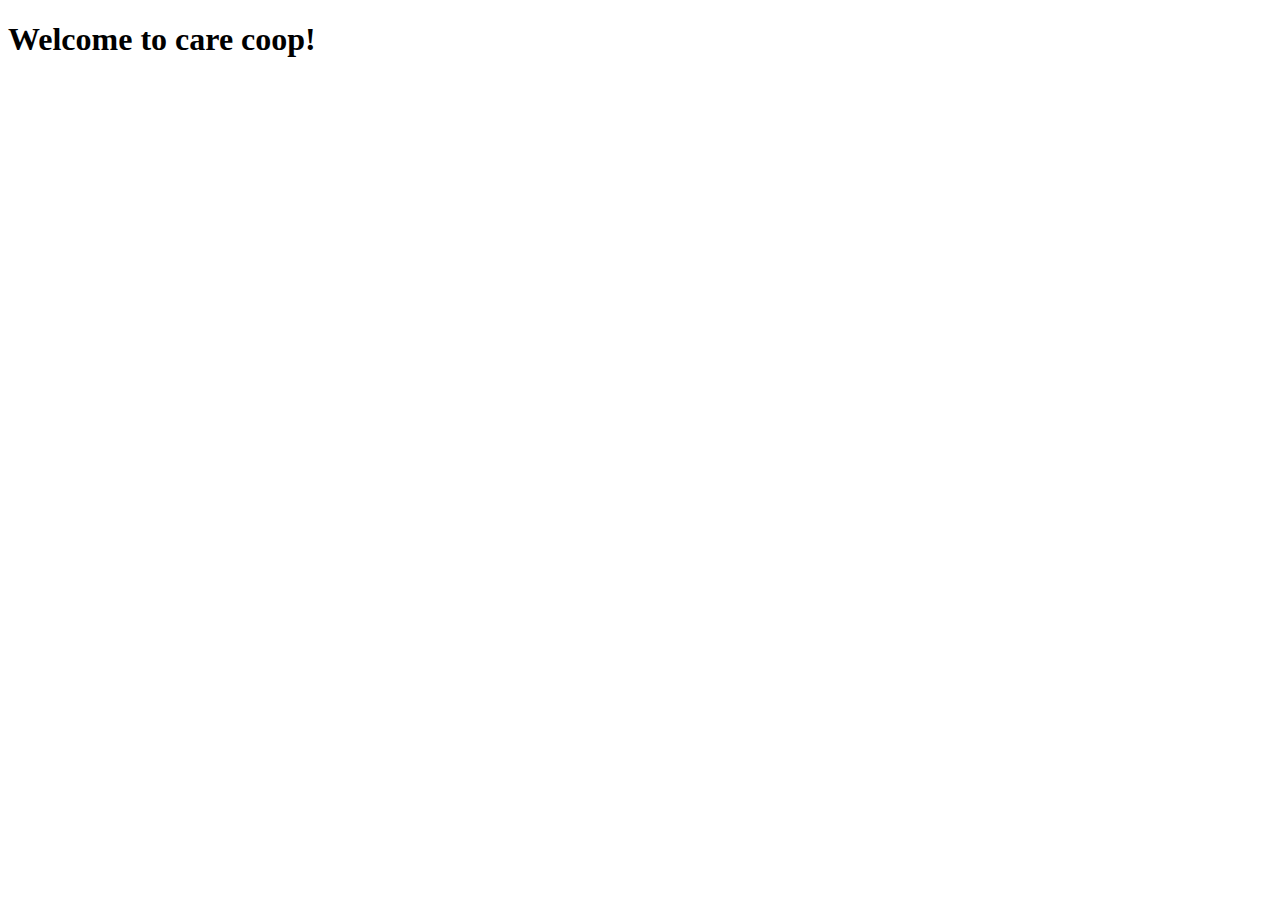
==== src/main/resources/templates/index.html @ fa884b1d "first commit" ====
<!DOCTYPE html>
<html xmlns:th="http://www.thymeleaf.org">
<head>
	<title>Spring Boot CRUD</title>
	<link th:href="@{/css/style.css}" rel="stylesheet" type="text/css" />
	
	<meta http-equiv="Content-Type" content="text/html; charset=UTF-8" />
</head>
<body>
	
	<h1>Welcome to care coop!</h1>
	
	
	<!-- import of javascript files -->
	<script type="text/javascript" th:src="@{/js/jquery-2.2.4.min.js}"></script>
	<script type="text/javascript" th:src="@{/js/app/app.js}"></script>
	<!-- end -->
	
</body>
</html>
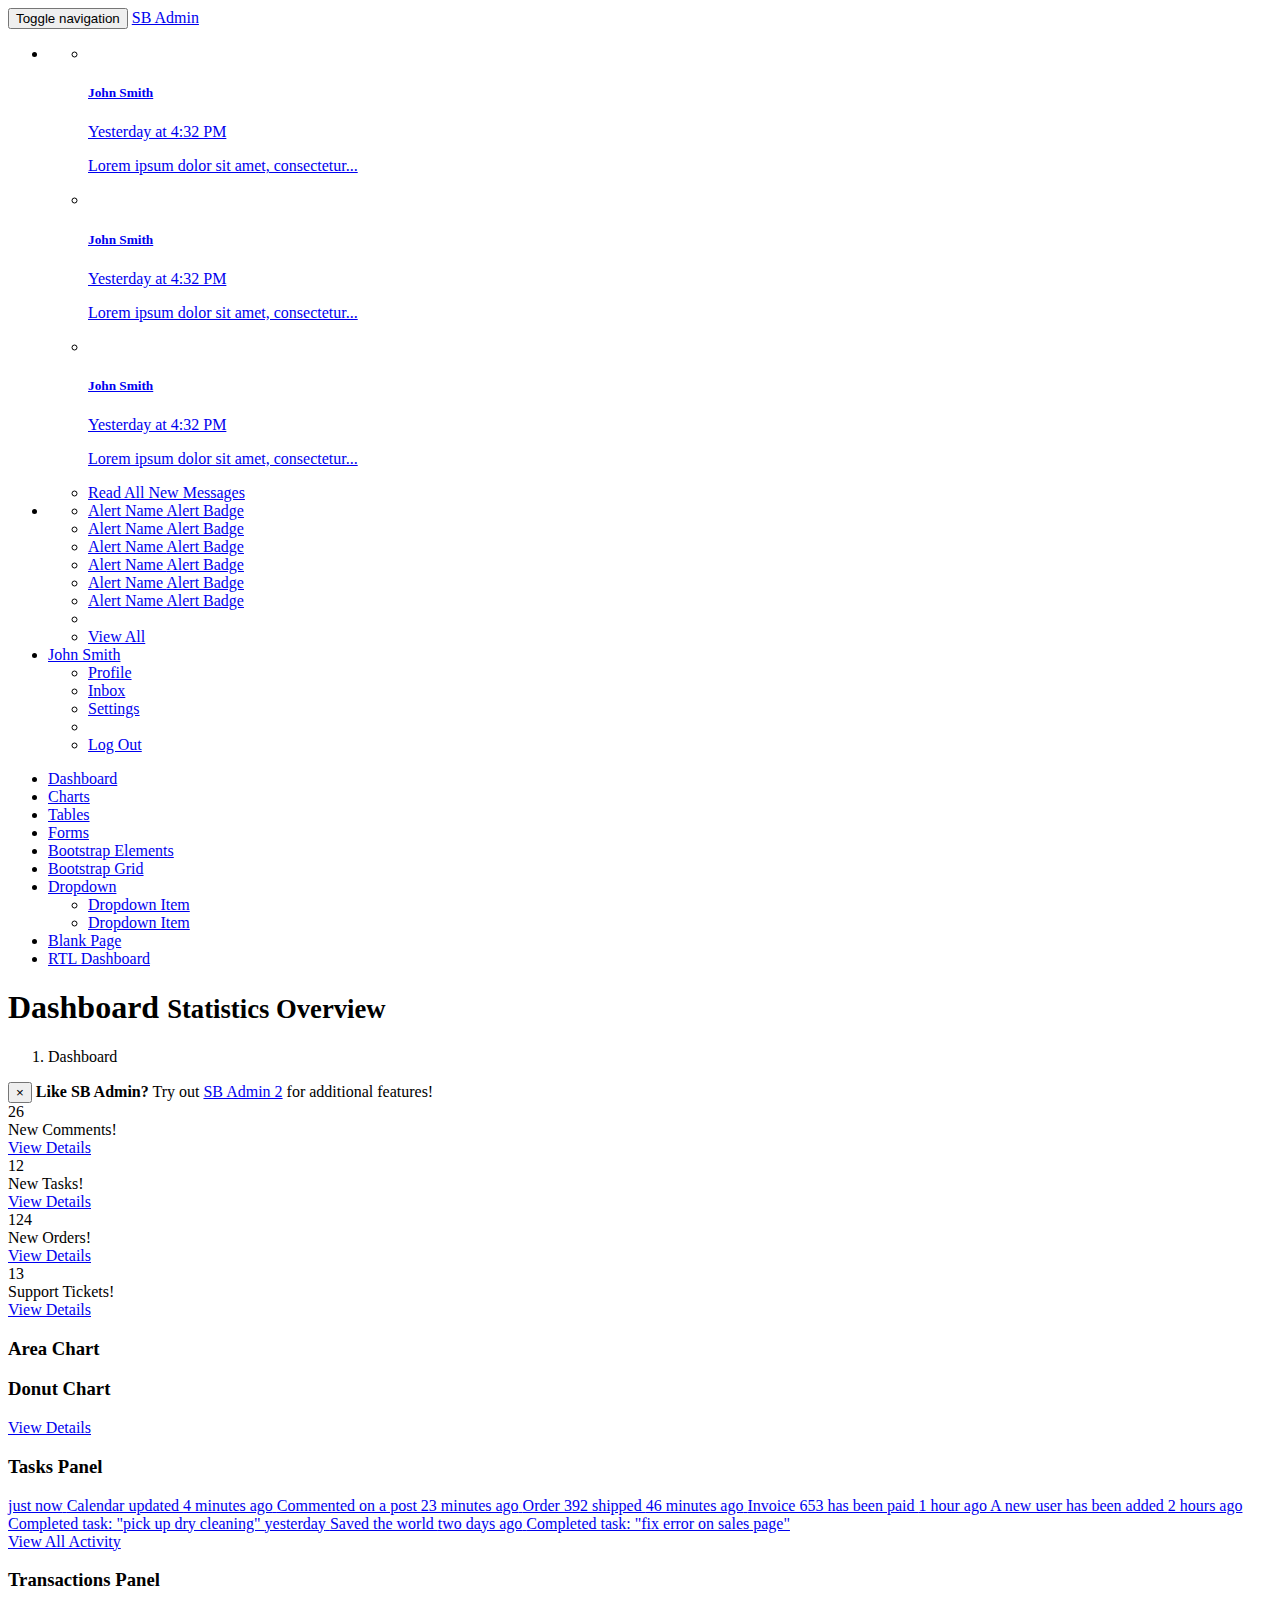
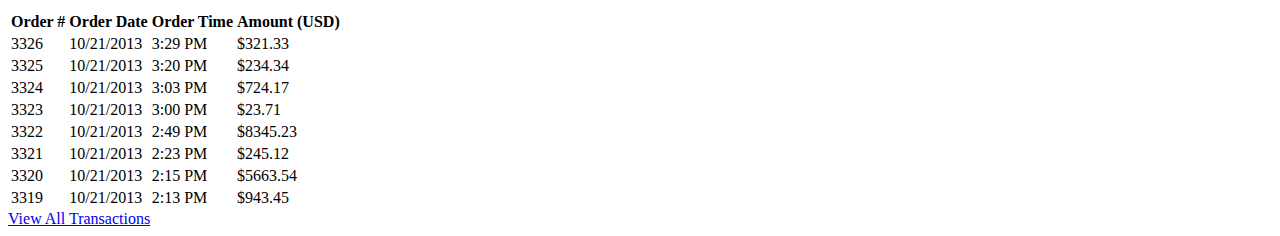
==== commit 008effd9: "added scripts" ====
--- a/src/main/resources/templates/index.html
+++ b/src/main/resources/templates/index.html
@@ -1,21 +1,489 @@
 <!DOCTYPE html>
 <html xmlns:th="http://www.thymeleaf.org">
+
 <head>
-	<title>Spring Boot CRUD</title>
-	<link th:href="@{/css/style.css}" rel="stylesheet" type="text/css" />
-	
-	<meta http-equiv="Content-Type" content="text/html; charset=UTF-8" />
+
+    <meta charset="utf-8"/>
+    <meta http-equiv="X-UA-Compatible" content="IE=edge"/>
+    <meta name="viewport" content="width=device-width, initial-scale=1"/>
+    <meta name="description" content=""/>
+    <meta name="author" content=""/>
+
+    <title>SB Admin - Bootstrap Admin Template</title>
+
+    <!-- Bootstrap Core CSS -->
+    <link th:href="@{/css/bootstrap.css}" rel="stylesheet"/>
+
+    <!-- Custom CSS -->
+<!--     <link th:href="css/sb-admin.css" rel="stylesheet"> -->
+
+    <!-- Morris Charts CSS -->
+    <link th:href="@{/css/plugins/morris.css}" rel="stylesheet"/>
+
+    <!-- Custom Fonts -->
+    <link th:href="@{/font-awesome/css/font-awesome.min.css}" rel="stylesheet" type="text/css"/>
+
+    <!-- HTML5 Shim and Respond.js IE8 support of HTML5 elements and media queries -->
+    <!-- WARNING: Respond.js doesn't work if you view the page via file:// -->
+    <!--[if lt IE 9]>
+        <script src="https://oss.maxcdn.com/libs/html5shiv/3.7.0/html5shiv.js"></script>
+        <script src="https://oss.maxcdn.com/libs/respond.js/1.4.2/respond.min.js"></script>
+    <![endif]-->
+
 </head>
+
 <body>
-	
-	<h1>Welcome to care coop!</h1>
-	
-	
-	<!-- import of javascript files -->
-	<script type="text/javascript" th:src="@{/js/jquery-2.2.4.min.js}"></script>
-	<script type="text/javascript" th:src="@{/js/app/app.js}"></script>
-	<!-- end -->
-	
+
+    <div id="wrapper">
+
+        <!-- Navigation -->
+        <nav class="navbar navbar-inverse navbar-fixed-top" role="navigation">
+            <!-- Brand and toggle get grouped for better mobile display -->
+            <div class="navbar-header">
+                <button type="button" class="navbar-toggle" data-toggle="collapse" data-target=".navbar-ex1-collapse">
+                    <span class="sr-only">Toggle navigation</span>
+                    <span class="icon-bar"></span>
+                    <span class="icon-bar"></span>
+                    <span class="icon-bar"></span>
+                </button>
+                <a class="navbar-brand" href="index.html">SB Admin</a>
+            </div>
+            <!-- Top Menu Items -->
+            <ul class="nav navbar-right top-nav">
+                <li class="dropdown">
+                    <a href="#" class="dropdown-toggle" data-toggle="dropdown"><i class="fa fa-envelope"></i> <b class="caret"></b></a>
+                    <ul class="dropdown-menu message-dropdown">
+                        <li class="message-preview">
+                            <a href="#">
+                                <div class="media">
+                                    <span class="pull-left">
+                                        <img class="media-object" src="http://placehold.it/50x50" alt=""/>
+                                    </span>
+                                    <div class="media-body">
+                                        <h5 class="media-heading"><strong>John Smith</strong>
+                                        </h5>
+                                        <p class="small text-muted"><i class="fa fa-clock-o"></i> Yesterday at 4:32 PM</p>
+                                        <p>Lorem ipsum dolor sit amet, consectetur...</p>
+                                    </div>
+                                </div>
+                            </a>
+                        </li>
+                        <li class="message-preview">
+                            <a href="#">
+                                <div class="media">
+                                    <span class="pull-left">
+                                        <img class="media-object" src="http://placehold.it/50x50" alt=""/>
+                                    </span>
+                                    <div class="media-body">
+                                        <h5 class="media-heading"><strong>John Smith</strong>
+                                        </h5>
+                                        <p class="small text-muted"><i class="fa fa-clock-o"></i> Yesterday at 4:32 PM</p>
+                                        <p>Lorem ipsum dolor sit amet, consectetur...</p>
+                                    </div>
+                                </div>
+                            </a>
+                        </li>
+                        <li class="message-preview">
+                            <a href="#">
+                                <div class="media">
+                                    <span class="pull-left">
+                                        <img class="media-object" src="http://placehold.it/50x50" alt=""/>
+                                    </span>
+                                    <div class="media-body">
+                                        <h5 class="media-heading"><strong>John Smith</strong>
+                                        </h5>
+                                        <p class="small text-muted"><i class="fa fa-clock-o"></i> Yesterday at 4:32 PM</p>
+                                        <p>Lorem ipsum dolor sit amet, consectetur...</p>
+                                    </div>
+                                </div>
+                            </a>
+                        </li>
+                        <li class="message-footer">
+                            <a href="#">Read All New Messages</a>
+                        </li>
+                    </ul>
+                </li>
+                <li class="dropdown">
+                    <a href="#" class="dropdown-toggle" data-toggle="dropdown"><i class="fa fa-bell"></i> <b class="caret"></b></a>
+                    <ul class="dropdown-menu alert-dropdown">
+                        <li>
+                            <a href="#">Alert Name <span class="label label-default">Alert Badge</span></a>
+                        </li>
+                        <li>
+                            <a href="#">Alert Name <span class="label label-primary">Alert Badge</span></a>
+                        </li>
+                        <li>
+                            <a href="#">Alert Name <span class="label label-success">Alert Badge</span></a>
+                        </li>
+                        <li>
+                            <a href="#">Alert Name <span class="label label-info">Alert Badge</span></a>
+                        </li>
+                        <li>
+                            <a href="#">Alert Name <span class="label label-warning">Alert Badge</span></a>
+                        </li>
+                        <li>
+                            <a href="#">Alert Name <span class="label label-danger">Alert Badge</span></a>
+                        </li>
+                        <li class="divider"></li>
+                        <li>
+                            <a href="#">View All</a>
+                        </li>
+                    </ul>
+                </li>
+                <li class="dropdown">
+                    <a href="#" class="dropdown-toggle" data-toggle="dropdown"><i class="fa fa-user"></i> John Smith <b class="caret"></b></a>
+                    <ul class="dropdown-menu">
+                        <li>
+                            <a href="#"><i class="fa fa-fw fa-user"></i> Profile</a>
+                        </li>
+                        <li>
+                            <a href="#"><i class="fa fa-fw fa-envelope"></i> Inbox</a>
+                        </li>
+                        <li>
+                            <a href="#"><i class="fa fa-fw fa-gear"></i> Settings</a>
+                        </li>
+                        <li class="divider"></li>
+                        <li>
+                            <a href="#"><i class="fa fa-fw fa-power-off"></i> Log Out</a>
+                        </li>
+                    </ul>
+                </li>
+            </ul>
+            <!-- Sidebar Menu Items - These collapse to the responsive navigation menu on small screens -->
+            <div class="collapse navbar-collapse navbar-ex1-collapse">
+                <ul class="nav navbar-nav side-nav">
+                    <li class="active">
+                        <a href="index.html"><i class="fa fa-fw fa-dashboard"></i> Dashboard</a>
+                    </li>
+                    <li>
+                        <a href="charts.html"><i class="fa fa-fw fa-bar-chart-o"></i> Charts</a>
+                    </li>
+                    <li>
+                        <a href="tables.html"><i class="fa fa-fw fa-table"></i> Tables</a>
+                    </li>
+                    <li>
+                        <a href="forms.html"><i class="fa fa-fw fa-edit"></i> Forms</a>
+                    </li>
+                    <li>
+                        <a href="bootstrap-elements.html"><i class="fa fa-fw fa-desktop"></i> Bootstrap Elements</a>
+                    </li>
+                    <li>
+                        <a href="bootstrap-grid.html"><i class="fa fa-fw fa-wrench"></i> Bootstrap Grid</a>
+                    </li>
+                    <li>
+                        <a href="javascript:;" data-toggle="collapse" data-target="#demo"><i class="fa fa-fw fa-arrows-v"></i> Dropdown <i class="fa fa-fw fa-caret-down"></i></a>
+                        <ul id="demo" class="collapse">
+                            <li>
+                                <a href="#">Dropdown Item</a>
+                            </li>
+                            <li>
+                                <a href="#">Dropdown Item</a>
+                            </li>
+                        </ul>
+                    </li>
+                    <li>
+                        <a href="blank-page.html"><i class="fa fa-fw fa-file"></i> Blank Page</a>
+                    </li>
+                    <li>
+                        <a href="index-rtl.html"><i class="fa fa-fw fa-dashboard"></i> RTL Dashboard</a>
+                    </li>
+                </ul>
+            </div>
+            <!-- /.navbar-collapse -->
+        </nav>
+
+        <div id="page-wrapper">
+
+            <div class="container-fluid">
+
+                <!-- Page Heading -->
+                <div class="row">
+                    <div class="col-lg-12">
+                        <h1 class="page-header">
+                            Dashboard <small>Statistics Overview</small>
+                        </h1>
+                        <ol class="breadcrumb">
+                            <li class="active">
+                                <i class="fa fa-dashboard"></i> Dashboard
+                            </li>
+                        </ol>
+                    </div>
+                </div>
+                <!-- /.row -->
+
+                <div class="row">
+                    <div class="col-lg-12">
+                        <div class="alert alert-info alert-dismissable">
+                            <button type="button" class="close" data-dismiss="alert" aria-hidden="true">&times;</button>
+                            <i class="fa fa-info-circle"></i>  <strong>Like SB Admin?</strong> Try out <a href="http://startbootstrap.com/template-overviews/sb-admin-2" class="alert-link">SB Admin 2</a> for additional features!
+                        </div>
+                    </div>
+                </div>
+                <!-- /.row -->
+
+                <div class="row">
+                    <div class="col-lg-3 col-md-6">
+                        <div class="panel panel-primary">
+                            <div class="panel-heading">
+                                <div class="row">
+                                    <div class="col-xs-3">
+                                        <i class="fa fa-comments fa-5x"></i>
+                                    </div>
+                                    <div class="col-xs-9 text-right">
+                                        <div class="huge">26</div>
+                                        <div>New Comments!</div>
+                                    </div>
+                                </div>
+                            </div>
+                            <a href="#">
+                                <div class="panel-footer">
+                                    <span class="pull-left">View Details</span>
+                                    <span class="pull-right"><i class="fa fa-arrow-circle-right"></i></span>
+                                    <div class="clearfix"></div>
+                                </div>
+                            </a>
+                        </div>
+                    </div>
+                    <div class="col-lg-3 col-md-6">
+                        <div class="panel panel-green">
+                            <div class="panel-heading">
+                                <div class="row">
+                                    <div class="col-xs-3">
+                                        <i class="fa fa-tasks fa-5x"></i>
+                                    </div>
+                                    <div class="col-xs-9 text-right">
+                                        <div class="huge">12</div>
+                                        <div>New Tasks!</div>
+                                    </div>
+                                </div>
+                            </div>
+                            <a href="#">
+                                <div class="panel-footer">
+                                    <span class="pull-left">View Details</span>
+                                    <span class="pull-right"><i class="fa fa-arrow-circle-right"></i></span>
+                                    <div class="clearfix"></div>
+                                </div>
+                            </a>
+                        </div>
+                    </div>
+                    <div class="col-lg-3 col-md-6">
+                        <div class="panel panel-yellow">
+                            <div class="panel-heading">
+                                <div class="row">
+                                    <div class="col-xs-3">
+                                        <i class="fa fa-shopping-cart fa-5x"></i>
+                                    </div>
+                                    <div class="col-xs-9 text-right">
+                                        <div class="huge">124</div>
+                                        <div>New Orders!</div>
+                                    </div>
+                                </div>
+                            </div>
+                            <a href="#">
+                                <div class="panel-footer">
+                                    <span class="pull-left">View Details</span>
+                                    <span class="pull-right"><i class="fa fa-arrow-circle-right"></i></span>
+                                    <div class="clearfix"></div>
+                                </div>
+                            </a>
+                        </div>
+                    </div>
+                    <div class="col-lg-3 col-md-6">
+                        <div class="panel panel-red">
+                            <div class="panel-heading">
+                                <div class="row">
+                                    <div class="col-xs-3">
+                                        <i class="fa fa-support fa-5x"></i>
+                                    </div>
+                                    <div class="col-xs-9 text-right">
+                                        <div class="huge">13</div>
+                                        <div>Support Tickets!</div>
+                                    </div>
+                                </div>
+                            </div>
+                            <a href="#">
+                                <div class="panel-footer">
+                                    <span class="pull-left">View Details</span>
+                                    <span class="pull-right"><i class="fa fa-arrow-circle-right"></i></span>
+                                    <div class="clearfix"></div>
+                                </div>
+                            </a>
+                        </div>
+                    </div>
+                </div>
+                <!-- /.row -->
+
+                <div class="row">
+                    <div class="col-lg-12">
+                        <div class="panel panel-default">
+                            <div class="panel-heading">
+                                <h3 class="panel-title"><i class="fa fa-bar-chart-o fa-fw"></i> Area Chart</h3>
+                            </div>
+                            <div class="panel-body">
+                                <div id="morris-area-chart"></div>
+                            </div>
+                        </div>
+                    </div>
+                </div>
+                <!-- /.row -->
+
+                <div class="row">
+                    <div class="col-lg-4">
+                        <div class="panel panel-default">
+                            <div class="panel-heading">
+                                <h3 class="panel-title"><i class="fa fa-long-arrow-right fa-fw"></i> Donut Chart</h3>
+                            </div>
+                            <div class="panel-body">
+                                <div id="morris-donut-chart"></div>
+                                <div class="text-right">
+                                    <a href="#">View Details <i class="fa fa-arrow-circle-right"></i></a>
+                                </div>
+                            </div>
+                        </div>
+                    </div>
+                    <div class="col-lg-4">
+                        <div class="panel panel-default">
+                            <div class="panel-heading">
+                                <h3 class="panel-title"><i class="fa fa-clock-o fa-fw"></i> Tasks Panel</h3>
+                            </div>
+                            <div class="panel-body">
+                                <div class="list-group">
+                                    <a href="#" class="list-group-item">
+                                        <span class="badge">just now</span>
+                                        <i class="fa fa-fw fa-calendar"></i> Calendar updated
+                                    </a>
+                                    <a href="#" class="list-group-item">
+                                        <span class="badge">4 minutes ago</span>
+                                        <i class="fa fa-fw fa-comment"></i> Commented on a post
+                                    </a>
+                                    <a href="#" class="list-group-item">
+                                        <span class="badge">23 minutes ago</span>
+                                        <i class="fa fa-fw fa-truck"></i> Order 392 shipped
+                                    </a>
+                                    <a href="#" class="list-group-item">
+                                        <span class="badge">46 minutes ago</span>
+                                        <i class="fa fa-fw fa-money"></i> Invoice 653 has been paid
+                                    </a>
+                                    <a href="#" class="list-group-item">
+                                        <span class="badge">1 hour ago</span>
+                                        <i class="fa fa-fw fa-user"></i> A new user has been added
+                                    </a>
+                                    <a href="#" class="list-group-item">
+                                        <span class="badge">2 hours ago</span>
+                                        <i class="fa fa-fw fa-check"></i> Completed task: "pick up dry cleaning"
+                                    </a>
+                                    <a href="#" class="list-group-item">
+                                        <span class="badge">yesterday</span>
+                                        <i class="fa fa-fw fa-globe"></i> Saved the world
+                                    </a>
+                                    <a href="#" class="list-group-item">
+                                        <span class="badge">two days ago</span>
+                                        <i class="fa fa-fw fa-check"></i> Completed task: "fix error on sales page"
+                                    </a>
+                                </div>
+                                <div class="text-right">
+                                    <a href="#">View All Activity <i class="fa fa-arrow-circle-right"></i></a>
+                                </div>
+                            </div>
+                        </div>
+                    </div>
+                    <div class="col-lg-4">
+                        <div class="panel panel-default">
+                            <div class="panel-heading">
+                                <h3 class="panel-title"><i class="fa fa-money fa-fw"></i> Transactions Panel</h3>
+                            </div>
+                            <div class="panel-body">
+                                <div class="table-responsive">
+                                    <table class="table table-bordered table-hover table-striped">
+                                        <thead>
+                                            <tr>
+                                                <th>Order #</th>
+                                                <th>Order Date</th>
+                                                <th>Order Time</th>
+                                                <th>Amount (USD)</th>
+                                            </tr>
+                                        </thead>
+                                        <tbody>
+                                            <tr>
+                                                <td>3326</td>
+                                                <td>10/21/2013</td>
+                                                <td>3:29 PM</td>
+                                                <td>$321.33</td>
+                                            </tr>
+                                            <tr>
+                                                <td>3325</td>
+                                                <td>10/21/2013</td>
+                                                <td>3:20 PM</td>
+                                                <td>$234.34</td>
+                                            </tr>
+                                            <tr>
+                                                <td>3324</td>
+                                                <td>10/21/2013</td>
+                                                <td>3:03 PM</td>
+                                                <td>$724.17</td>
+                                            </tr>
+                                            <tr>
+                                                <td>3323</td>
+                                                <td>10/21/2013</td>
+                                                <td>3:00 PM</td>
+                                                <td>$23.71</td>
+                                            </tr>
+                                            <tr>
+                                                <td>3322</td>
+                                                <td>10/21/2013</td>
+                                                <td>2:49 PM</td>
+                                                <td>$8345.23</td>
+                                            </tr>
+                                            <tr>
+                                                <td>3321</td>
+                                                <td>10/21/2013</td>
+                                                <td>2:23 PM</td>
+                                                <td>$245.12</td>
+                                            </tr>
+                                            <tr>
+                                                <td>3320</td>
+                                                <td>10/21/2013</td>
+                                                <td>2:15 PM</td>
+                                                <td>$5663.54</td>
+                                            </tr>
+                                            <tr>
+                                                <td>3319</td>
+                                                <td>10/21/2013</td>
+                                                <td>2:13 PM</td>
+                                                <td>$943.45</td>
+                                            </tr>
+                                        </tbody>
+                                    </table>
+                                </div>
+                                <div class="text-right">
+                                    <a href="#">View All Transactions <i class="fa fa-arrow-circle-right"></i></a>
+                                </div>
+                            </div>
+                        </div>
+                    </div>
+                </div>
+                <!-- /.row -->
+
+            </div>
+            <!-- /.container-fluid -->
+
+        </div>
+        <!-- /#page-wrapper -->
+
+    </div>
+    <!-- /#wrapper -->
+
+    <!-- jQuery -->
+    <script type="text/javascript" th:src="@{/js/jquery-2.2.4.min.js}"></script>
+
+    <!-- Bootstrap Core JavaScript -->
+   <script type="text/javascript" th:src="@{/js/bootstrap.js}"></script>
+
+    <!-- Morris Charts JavaScript -->
+<!--     <script th:src="@{/js/plugins/morris/raphael.min.js}"></script> -->
+<!--     <script th:src="@{/js/plugins/morris/morris.min.js}"></script> -->
+<!--     <script th:src="@{/js/plugins/morris/morris-data.js}"></script> -->
+
 </body>
+
 </html>
-
